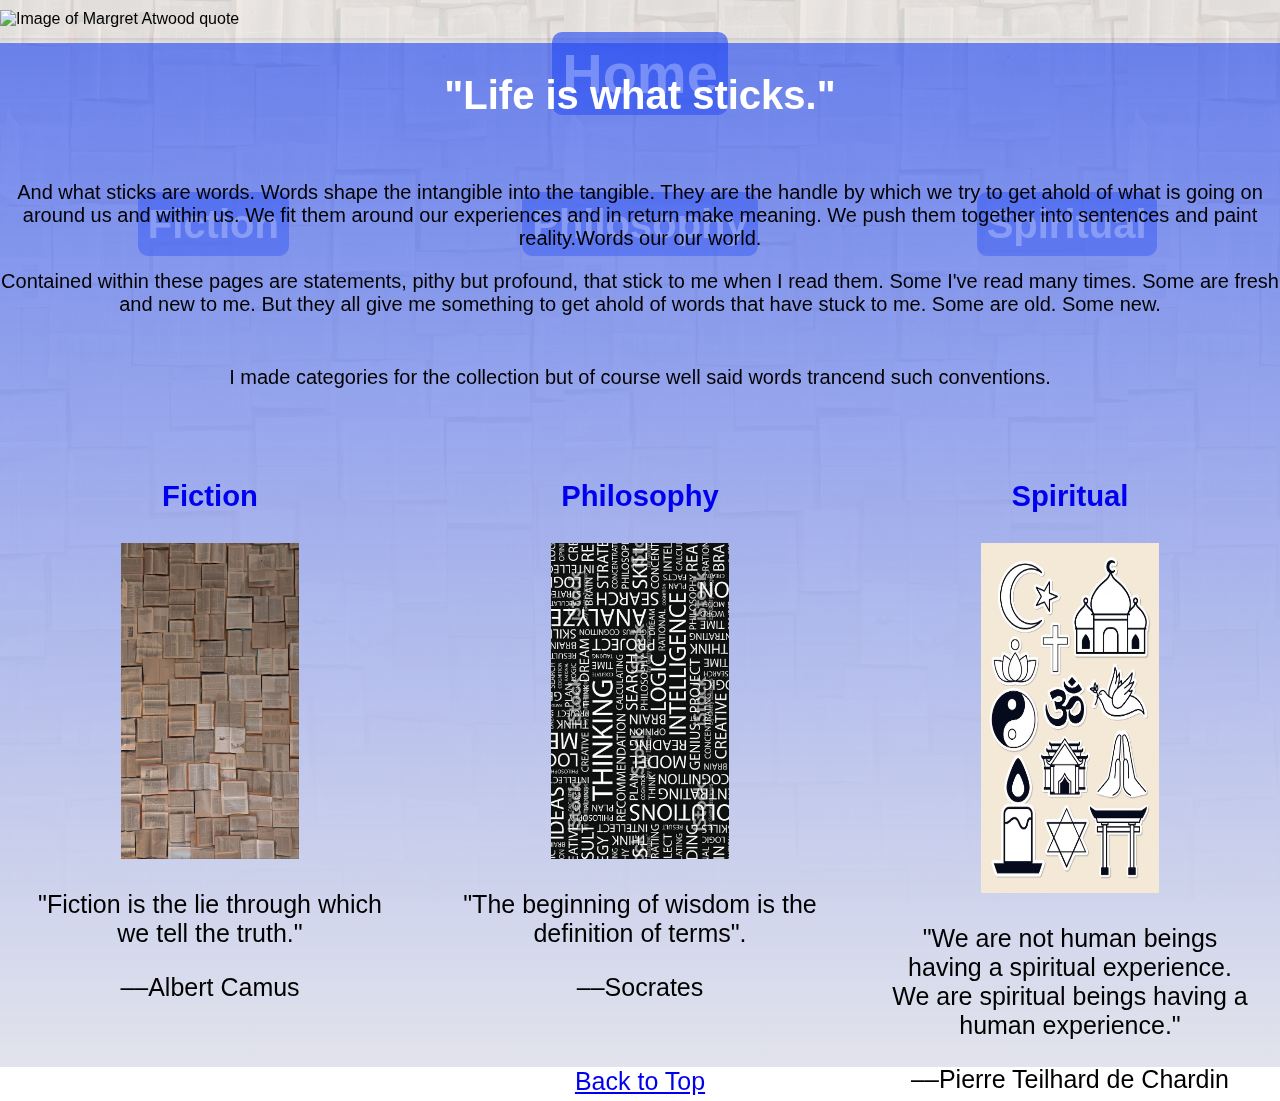
==== index.html @ 775436d6 "Add files via upload" ====
<!DOCTYPE html>
<html lang="en">
<head>
    <meta charset="UTF-8">
    <meta name="viewport" content="width=device-width, initial-scale=1.0">

    <link rel="stylesheet" href="css/style.css">

    <title>Words That Have Stuck</title>
</head>

<body>
    <header>
        <div class="quote-wrapper">
        <h1 id="quoteDisplay"></h1>
        </div>

        <nav class="nav">
            <div class="nav-image">
                <img src="images/word_after_word.png" width="100%" alt="Image of Margret Atwood quote">
                <div class="nav-items">
                    <li id="list1"><a href="index.html">Home</a></li>
                    <li id="list2"><a href="fiction.html">Fiction</a></li>
                    <li id="list3"><a href="philosophy.html">Philosophy</a></li>
                    <li id="list4"><a href="spiritual.html">Spiritual</a></li>
                </div>
            </div>
        </nav>
    </header>
    <a href = "#main" class = "skip-link" >Skip to Main Content</a>
    <main class="i-main">
        <div id="i-div1">
            <h2 class="h-two">"Life is what sticks."</h2>
        </div>
        <div id="i-div2">
            <p>
                And what sticks are words. Words shape the intangible into the tangible. They are the handle by which we try to get ahold of what is going on around us and within us. We fit them around our experiences and in return make meaning. We push them together into sentences and paint reality.Words our our world. 
            </p>
            <p>
                Contained within these pages are statements, pithy but profound, that stick to me when I read them. Some I've read many times. Some are fresh and new to me. But they all give me something to get ahold of words that have stuck to me. Some are old. Some new.
            </p>
        </div>
        <div id="i-div3">
            <p>
               I made categories for the collection but of course well said words trancend such conventions.
        </div>
        <div id="i-div4">
            <h3><a href="fiction.html">Fiction</a> </h3>
            <img src="images/long_pic_books.jpg" width="50%" alt="Book lying open">
                
                <p>"Fiction is the lie through which we tell the truth."</p>
                <p>
                ––Albert Camus
                </p>
        </div>

        <div id="i-div5">
            <h3><a href="philosophy.html">Philosophy</a></h3>
            <img src="images/philo_pic.jpg" width="50%" alt="philosophy word map">
                <p>"The beginning of wisdom is the definition of terms".</p>
                <p>
                ––Socrates
                </p>
        </div>

        <div id="i-div6">
            <h3><a href="spiritual.html">Spiritual</a></h3>
            <img src="images/mixed_symbol.jpg" width="50%"  height="60%" alt="mixed religious symbols">
                <p>"We are not human beings having a spiritual experience. We are spiritual beings having a human experience."</p>
                <p>
                    ––Pierre Teilhard de Chardin
                </p>
            </main>
                </div>

<!-- footer -->
        <footer>
            <a href= "#top" class= "tops">Back to Top</a>
        </footer>
    
    <!-- js links -->
    <script src="js/main.js"></script>
</body>
</html>
---- css/style.css ----
body {
  margin: 0;
  font-family: Arial, Helvetica, sans-serif;
}

/* header */
header {
  width: 100%;
  background-color: transparent;
  padding: 10px 0;
  box-shadow: 0 2px 4px rgba(0, 0, 0, 0.1);
  margin-bottom: 5px;
}

/* header h1 */
h1 {
  text-align: center;
  color: black;
  font-size: 2rem;
  margin: 0;
  padding: 0;
  background-color: transparent;
  top: 5%;
  left: 50%;

}

.quote-wrapper {
  display: flex;
  justify-content: center;
  align-items: center;
  height: 10vh;
  width: 100%;
  position: absolute;
  top: 0;
  z-index: 2;
}

/* nav-image div */
.nav-image {
  position: relative;
  width: 100%;
}

/* nav-image img */
.nav-image img {
  display: block;
  width: 100%;
}

/* nav list items in div */
.nav-items {
  display: grid;
  grid-template-columns: 1fr 1fr 1fr;
  grid-template-rows: auto auto;
  justify-items: center;
  position: absolute;
  top: 5%;
  right: 0;
  left: 0;
  width: 100%;
  margin: auto;
  /* z-index: 1; */
}

/* list items */
.nav-items li {
  list-style: none;
  padding: 0;
  margin: 0;
}

.nav-items a {
  text-decoration: none;
  text-align: center;
  color: white;
  font-weight: bold;
  padding: 10px;
  background-color: #2148f3a0;
  border-radius: 10px;
}

/* Styling for hover and active nav-text */
.nav-items a:hover {
    color: black;
  }
  
  .nav-items a:active {
    color: white;
    transition: color 100ms;
  }
  .nav-items a:focus {
    outline: 4px solid #0000ff;
  }

#list2,
#list3,
#list4 {
  margin-top: 1in; 
}

/* home */
#list1 {
  grid-column: 2;
  grid-row: 1;
  font-size: 3.5rem;
  margin-top: 30px;
}

/* fiction */
#list2 {
  grid-column: 1;
  grid-row: 2;
  font-size: 2.5rem;
}

/* philosophy */
#list3 {
  grid-column: 2;
  grid-row: 2;
  font-size: 2.5rem;
}

/* spiritual */
#list4 {
  grid-column: 3;
  grid-row: 2;
  font-size: 2.5rem;
}


  .i-main {
    display: grid;
    grid-template-columns: 1fr 1fr 1fr;
    grid-template-rows: auto auto auto auto auto;
    grid-gap: 10px;
    /* border: 3px solid black; */
    position: relative;
    background: linear-gradient(to bottom, #2148f3a0, #e2e3eb);

}

.h-two {
    margin-top: 30px;
    font-weight: bold;
    font-size: 40px;
    color:#ffffff;
}

#i-div1 {
    grid-column: 1 / span 3;
    grid-row: 1 / span 1;
    text-align: center;
}

#i-div2 {
    grid-column: 1 / span 3;
    grid-row: 2 / span 1;
    text-align: center;
    font-size: 20px;
}


#i-div3 {
    grid-column: 1 / span 3;
    grid-row: 3 / span 1;
    text-align: center;
    font-size: 20px;
}
h3 a {
  text-decoration: none;
}

h3 a:hover {
  color: black;
}

h3 a:active {
  color: white;
  transition: color 100ms;
}



#i-div4 {
    grid-column: 1 / span 1;
    grid-row: 4 / span 2;
    font-size: 25px;
    text-align: center;
    background-image: url("images/fiction_art.jpg");
    background-size: cover;
    background-position: center;
    padding: 2rem;
}

#i-div5 {
    grid-column: 2 / span 1;
    grid-row: 4 / span 2;
    font-size: 25px;
    text-align: center;
    background-image: url("images/philo_pic.jpg");
    background-size: cover;
    background-position: center;
    padding: 2rem;
}

#i-div6 {
    grid-column: 3 / span 1;
    grid-row: 4 / span 2;
    font-size: 25px;
    text-align: center;
    padding: 2rem;
    position: relative;
}

#i-div6 .background-image {
  position: absolute;
  top: 0;
  left: 0;
  width: 100%;
  height: 100%;
  background-image: url("images/mixed_symbol.jpg");
  background-size: cover;
  background-position: center;
  transform: rotate(90deg);
}

#i-div6 h3,
#i-div6 p {
  position: relative;
}


main::before {
  content: "";
  display: block;
  position: fixed;
  top:0%;
  left:0%;
  width: 100%;
  height: 100%;
  background-image: url("../images/long_pic_books.jpg");
  background-repeat: repeat;
  opacity: 0.2;
  background-color:rgba(250, 180, 248, 0.5);
  pointer-events: none;
  background-attachment: fixed;
  z-index: -1;
}

main {
  position: relative;
}

/* fiction page main */
.f-main {
  display: grid;
  grid-template-columns: repeat(3, 1fr);
  grid-template-rows: repeat(3, 1fr);
  gap: 30px; 
}

.f-div {
  /* background-color: #ddd; */
  padding: 20px;
  text-align: center;
  border-radius: 30;
  object-fit: cover;
  width: 100%;
  height: 100%;
}


/* philosophy page main */
.p-main {
  display: grid;
  grid-template-columns: repeat(3, 1fr);
  grid-template-rows: repeat(3, 1fr);
}

.p-div {
  padding: 20px;
  text-align: center;
  border-radius: 30;
  object-fit: cover;
  

}

#pdiv1 {
  width: 100%;
  height: 200px;
  margin-top: 30px;

  
}

#pdiv2 {
  width: 100%;
  height: 200px;
  margin-top: 40px;
}
#pdiv3 {
  width: 100%;
  height: 100px;
  margin-top: 30px;
}

#pdiv4 {
  width: 100%;
  height: 200px
}

#pdiv5 {
  width: 100%;
  margin-bottom: 100px;
}


/* spiritual page main */
.s-main {
  display: grid;
  grid-template-columns: repeat(3, 1fr);
  grid-template-rows: repeat(3, 1fr);
}

.s-div {
  padding: 20px;
  text-align: center;
  border-radius: 30;
  object-fit: cover;

}


.skip-link {
    position: absolute;
    left: -9999px;
    top: auto;
    width: 1px;
    height: 1px;
    overflow: hidden;
    font-size: 16px;
    line-height: normal;
    color: black;
}

.skip-link:focus {
    position: static;
    width: auto;
    height: auto;
}


footer {
    position: relative;
    text-align: center;
    font-size: 25px;
    background-color: transparent;
    margin-bottom: 5px;
   
}


  
  /* Media queries for smaller screens */
  @media (max-width: 768px) {
    .nav-items {
      grid-template-columns: 1fr;
      grid-template-rows: repeat(4, auto);
    }
  
    #list1 {
      grid-row: 1;
    }
  
    #list2 {
      grid-row: 2;
    }
  
    #list3 {
      grid-row: 3;
    }
  
    #list4 {
      grid-row: 4;
    }
  
    .nav-items a {
      font-size: 1.2rem;
    }
  }
  
  @media (max-width: 480px) {
    .nav-items {
      max-width: 90%;
      margin: 0 auto;
    }
  }
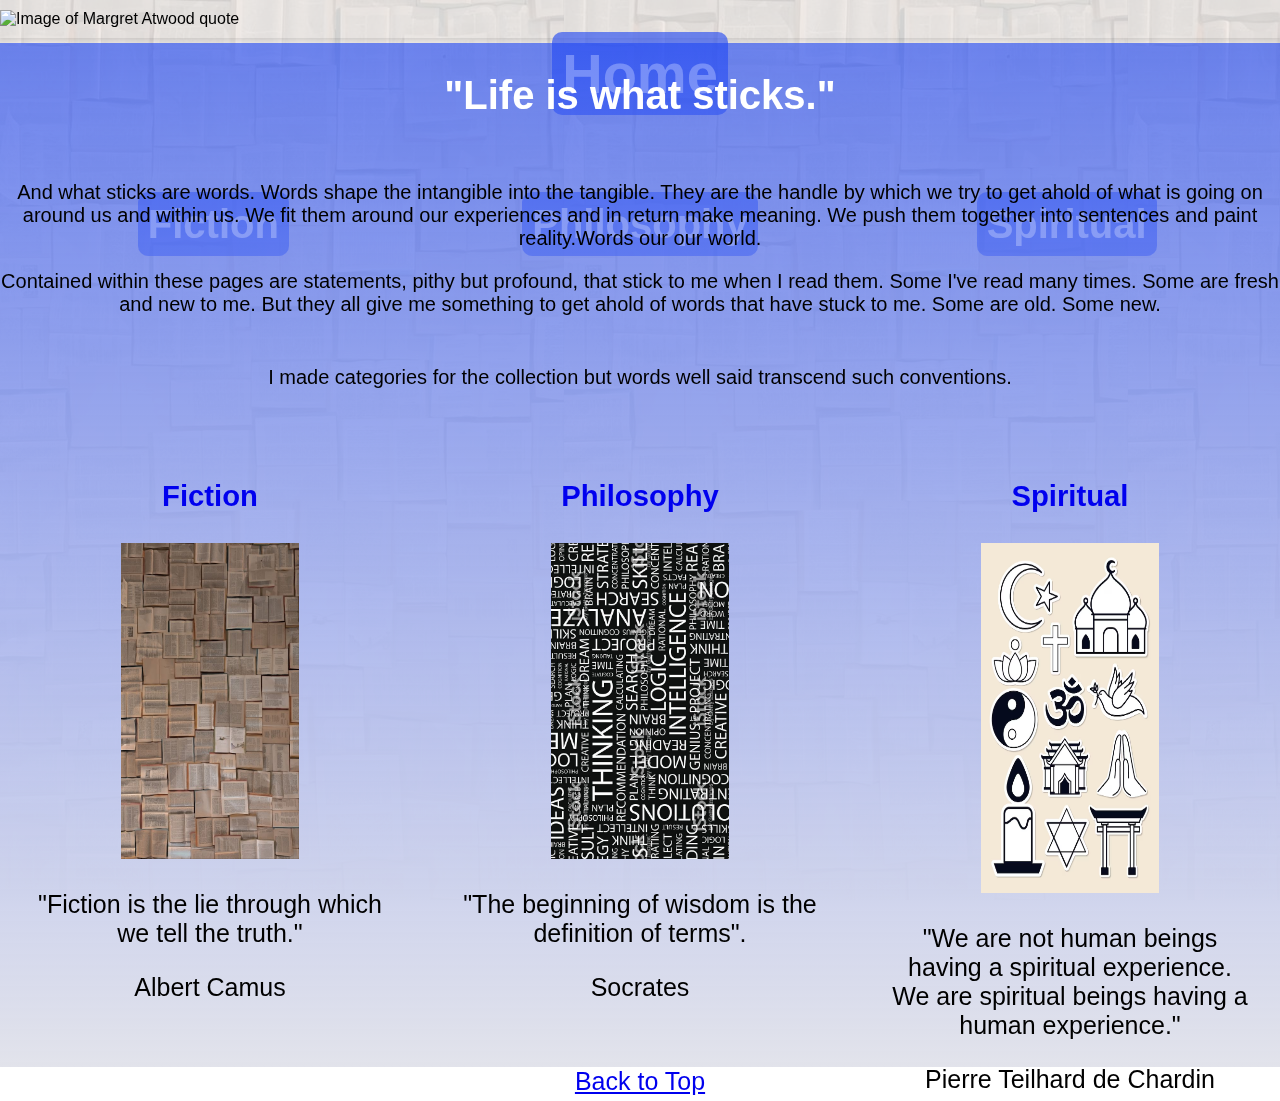
==== commit 9b60f973: "Add files via upload" ====
--- a/index.html
+++ b/index.html
@@ -42,15 +42,15 @@
         </div>
         <div id="i-div3">
             <p>
-               I made categories for the collection but of course well said words trancend such conventions.
+               I made categories for the collection but words well said transcend such conventions.</p>
         </div>
         <div id="i-div4">
-            <h3><a href="fiction.html">Fiction</a> </h3>
+            <h3><a href="fiction.html">Fiction</a></h3>
             <img src="images/long_pic_books.jpg" width="50%" alt="Book lying open">
                 
                 <p>"Fiction is the lie through which we tell the truth."</p>
                 <p>
-                ––Albert Camus
+                Albert Camus
                 </p>
         </div>
 
@@ -59,7 +59,7 @@
             <img src="images/philo_pic.jpg" width="50%" alt="philosophy word map">
                 <p>"The beginning of wisdom is the definition of terms".</p>
                 <p>
-                ––Socrates
+                Socrates
                 </p>
         </div>
 
@@ -68,7 +68,7 @@
             <img src="images/mixed_symbol.jpg" width="50%"  height="60%" alt="mixed religious symbols">
                 <p>"We are not human beings having a spiritual experience. We are spiritual beings having a human experience."</p>
                 <p>
-                    ––Pierre Teilhard de Chardin
+                    Pierre Teilhard de Chardin
                 </p>
             </main>
                 </div>
